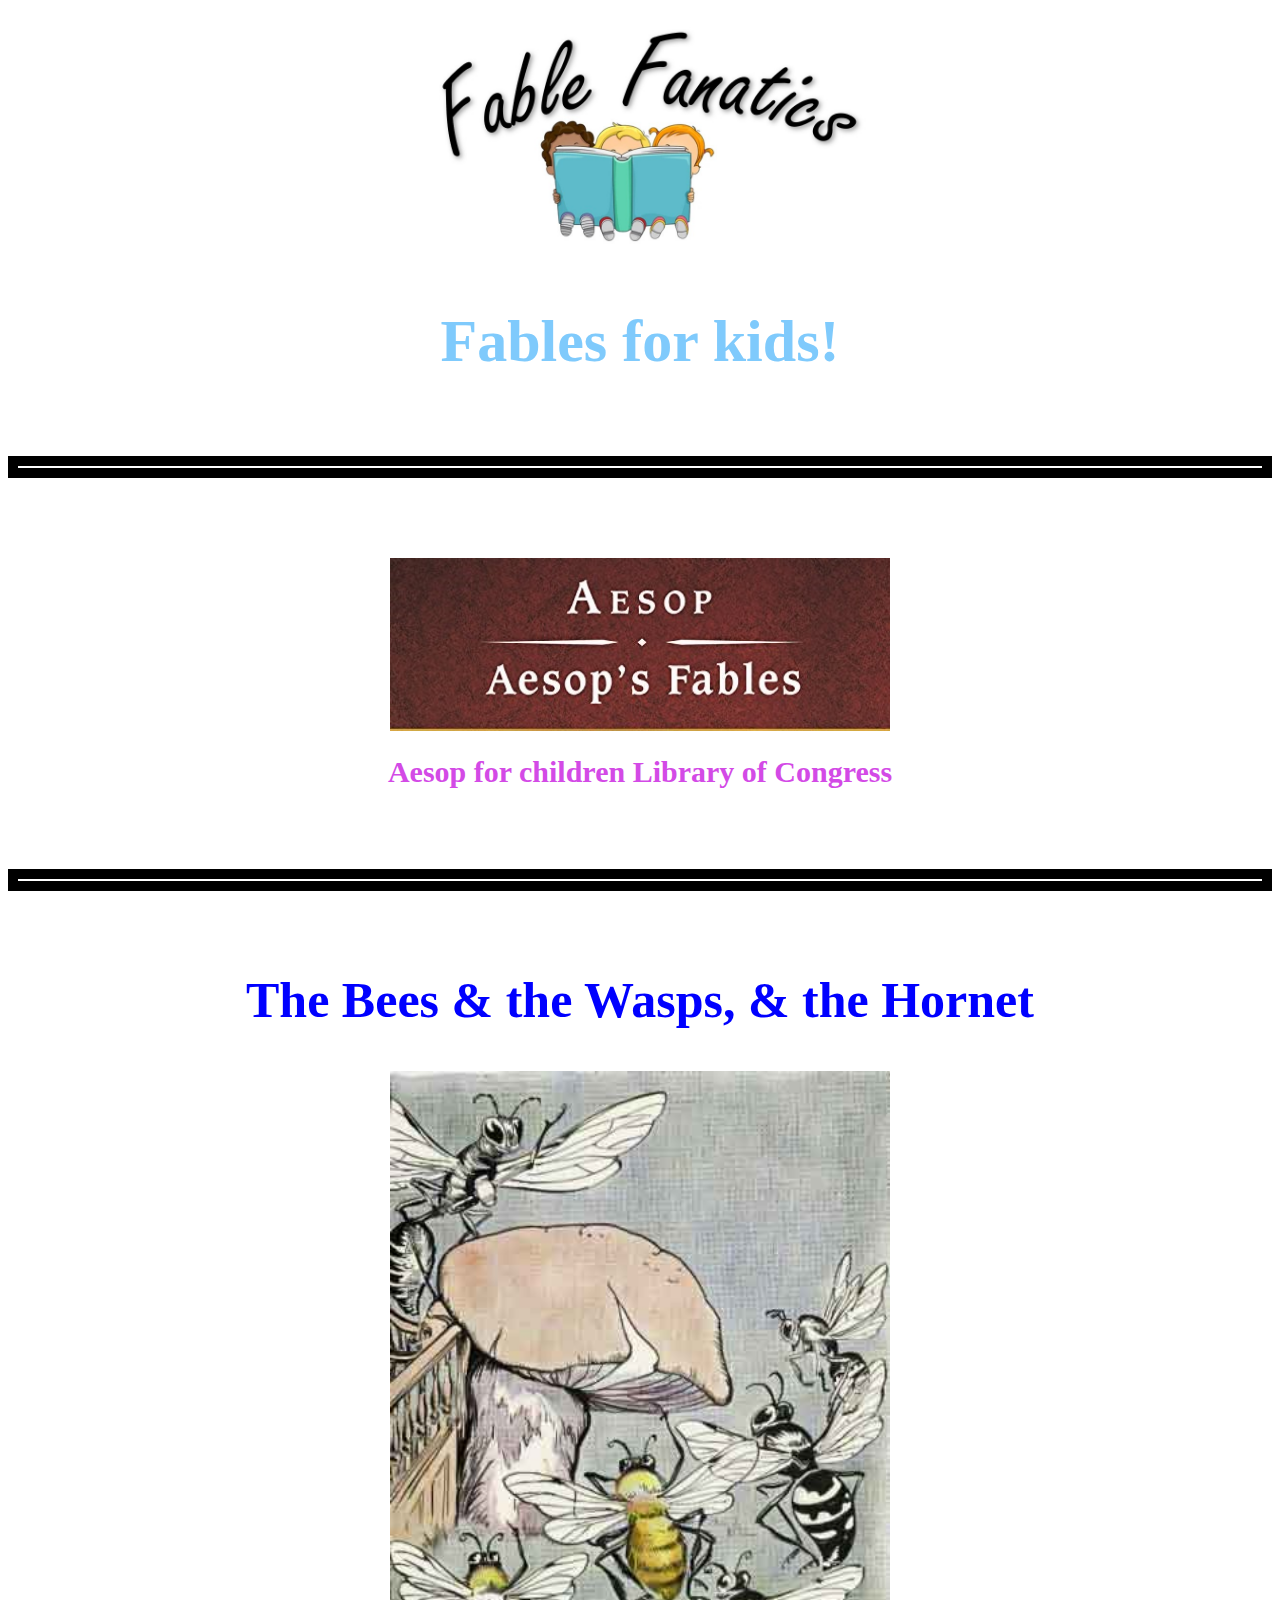
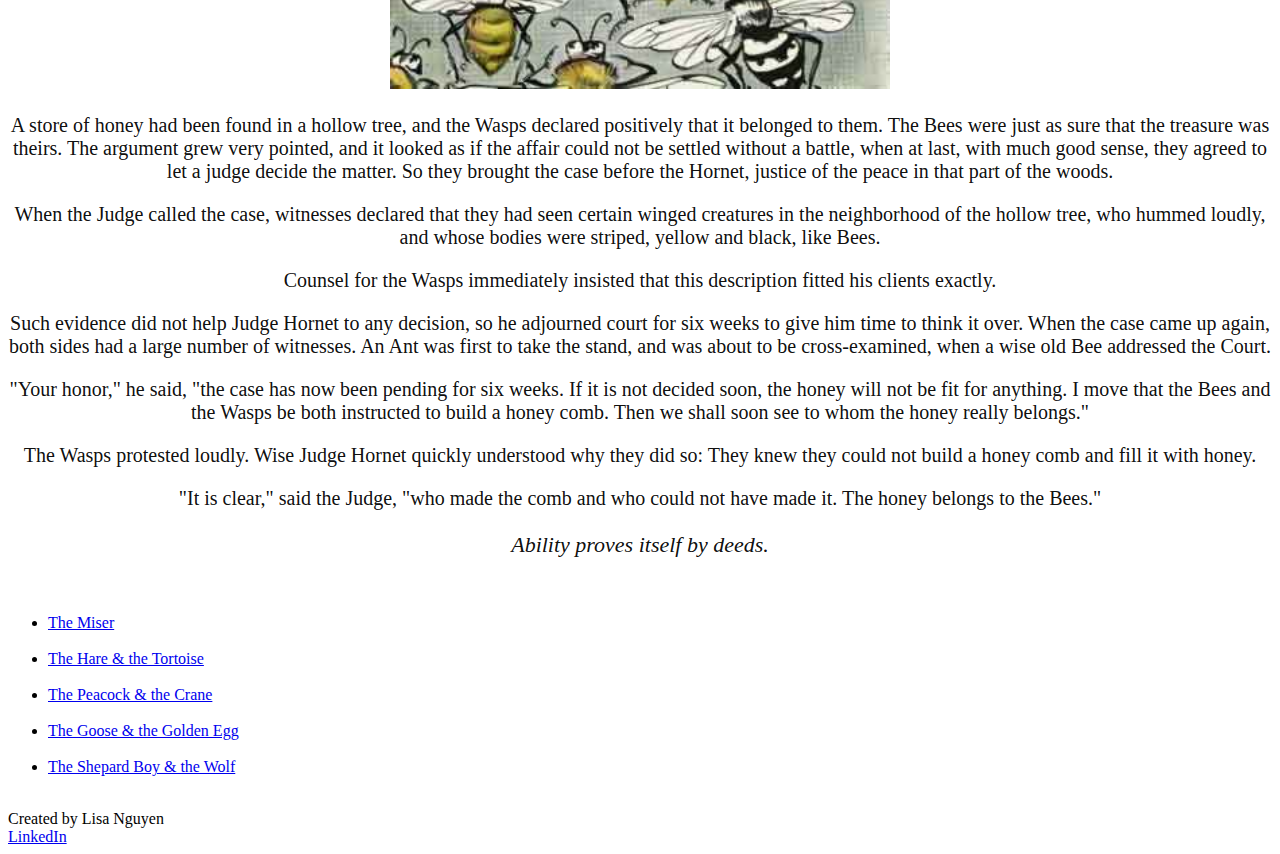
==== the-bees-wasps-hornets.html @ 8d503abe "Initial commit" ====
<!DOCTYPE html>
<html>
  <head>
    <meta charset="utf-8">
    <meta name="viewport" content="width=device-width">
    <title>Fable Fanatics</title>
    <link href="style.css" rel="stylesheet" type="text/css" />
  </head>

  <header>
    <img src=images/fable-fanatics-logo.jpg alt="ff's logo with children and book in the middle." width="500">
    <h1>Fables for kids!</h1>
    <hr>
    <img src=images/aesop-header.jpg alt="Aesop's header with red background." width="500">
  </header>

  <body>
    <h1>Aesop for children Library of 
    Congress</h1>
    <hr>
    <h2>The Bees & the Wasps, & the Hornet</h2>
    <h3><img src=images/bees-wasps-hornets.jpg alt="bees, wasps, and hornets in a circle around a mushroom." width="500"></h3>
    <p>
      A store of honey had been found in a hollow tree, and the Wasps declared positively that it belonged to them. The Bees were just as sure that the treasure was theirs. The argument grew very pointed, and it looked as if the affair could not be settled without a battle, when at last, with much good sense, they agreed to let a judge decide the matter. So they brought the case before the Hornet, justice of the peace in that part of the woods.
    </p>
    <p>
      When the Judge called the case, witnesses declared that they had seen certain winged creatures in the neighborhood of the hollow tree, who hummed loudly, and whose bodies were striped, yellow and black, like Bees.
    </p>
    <p>
      Counsel for the Wasps immediately insisted that this description fitted his clients exactly.
    </p>
    <p>
      Such evidence did not help Judge Hornet to any decision, so he adjourned court for six weeks to give him time to think it over. When the case came up again, both sides had a large number of witnesses. An Ant was first to take the stand, and was about to be cross-examined, when a wise old Bee addressed the Court.
    </p>
    <p>
      "Your honor," he said, "the case has now been pending for six weeks. If it is not decided soon, the honey will not be fit for anything. I move that the Bees and the Wasps be both instructed to build a honey comb. Then we shall soon see to whom the honey really belongs."
    </p>
    <p>
      The Wasps protested loudly. Wise Judge Hornet quickly understood why they did so: They knew they could not build a honey comb and fill it with honey.
    </p>
    <p>
      "It is clear," said the Judge, "who made the comb and who could not have made it. The honey belongs to the Bees."
    </p>

    <p class="ff-emphasis">
      Ability proves itself by deeds.
    </p>

   <br>
   <ul>
    <li><a href="the-miser.html">The Miser</a></li>
   <br>
    <li><a href="the-hare-tortoise.html">The Hare & the Tortoise</a></li>
   <br>
    <li><a href="index.html">The Peacock & the Crane</a></li>
   <br>
    <li><a href="the-goose-goldenegg.html">The Goose & the Golden Egg</a></li>
   <br>
    <li><a href="the-shepardboy-wolf.html">The Shepard Boy & the Wolf</a></li>
   </ul>
   <br> 

   <footer>Created by Lisa Nguyen
     <br>
     <a href="https://www.linkedin.com/in/lisanguyenpm">LinkedIn</a>
   </footer>

   <script src="script.js"></script>
  </body>
</html>
---- style.css ----
body h1 {
  font-family:Cambria, Cochin, Georgia, Times, 'Times New Roman', serif;
  color: rgb(211, 74, 230);
  font-size: 30px;
  text-align: center;
}

body h2 {
  font-family:Cambria, Cochin, Georgia, Times, 'Times New Roman', serif;
  color: blue;
  font-size: 50px;
  text-align: center;
}

body h3 {
  text-align:center;
}

p {
  font-family:Cambria, Cochin, Georgia, Times, 'Times New Roman', serif;
  color: rgba(2, 2, 2, 0.966);
  font-size: 20px;
  text-align: center;
}

header {
  text-align: center;
}

header h1 {
  font-family:Cambria, Cochin, Georgia, Times, 'Times New Roman', serif;
  color: rgb(127, 202, 252);
  font-size: 60px;
}

/*Fable Fanatics Custom Color Code*/
.ff-emphasis {
  font-family:fantasy;
  font-size: 22px;
  text-align: center;
  font-style: italic;
}

hr {
  height: 2px;
  /*width: 20x;*/
  background-color: white;
  border: 10px solid black;
    /*size style color*/
  margin-top: 80px;
  margin-bottom: 80px;
  /*transform: rotate(45deg);*/
  /*background-image: url("your image filename");*/
}
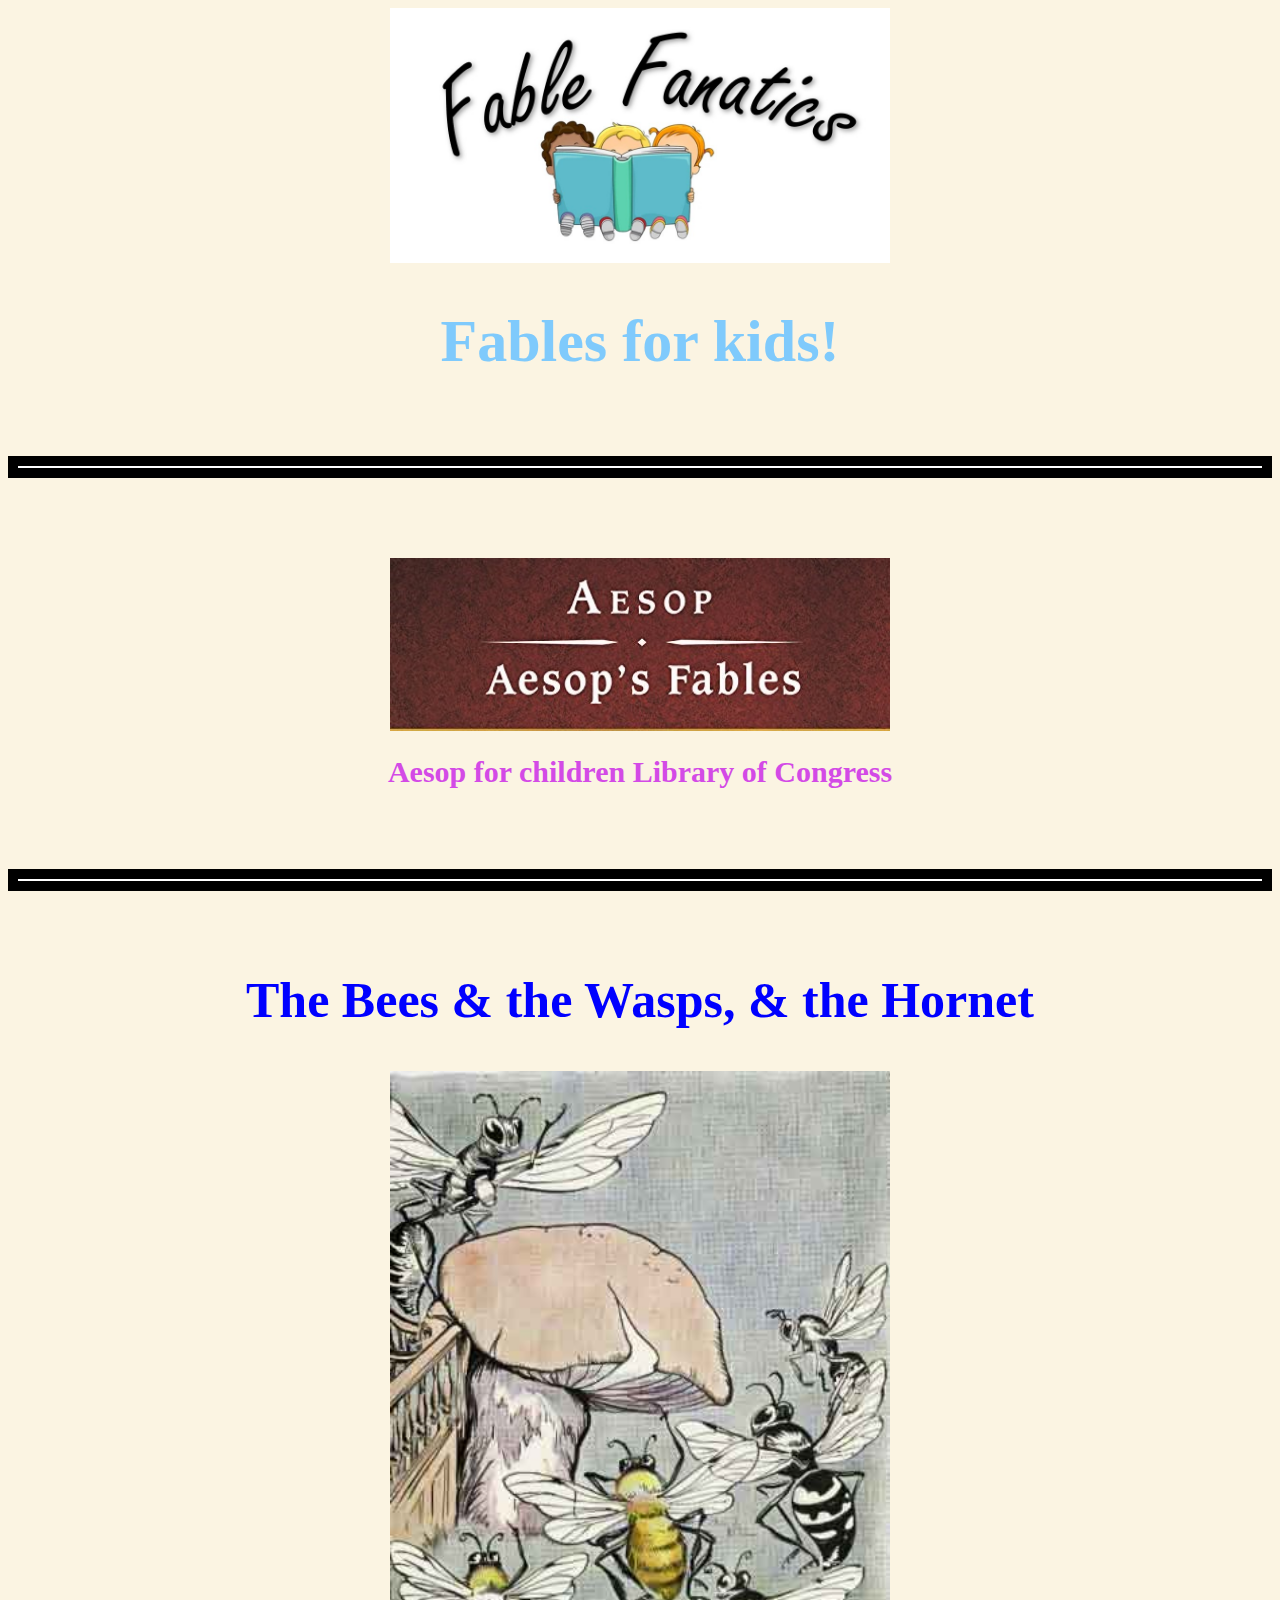
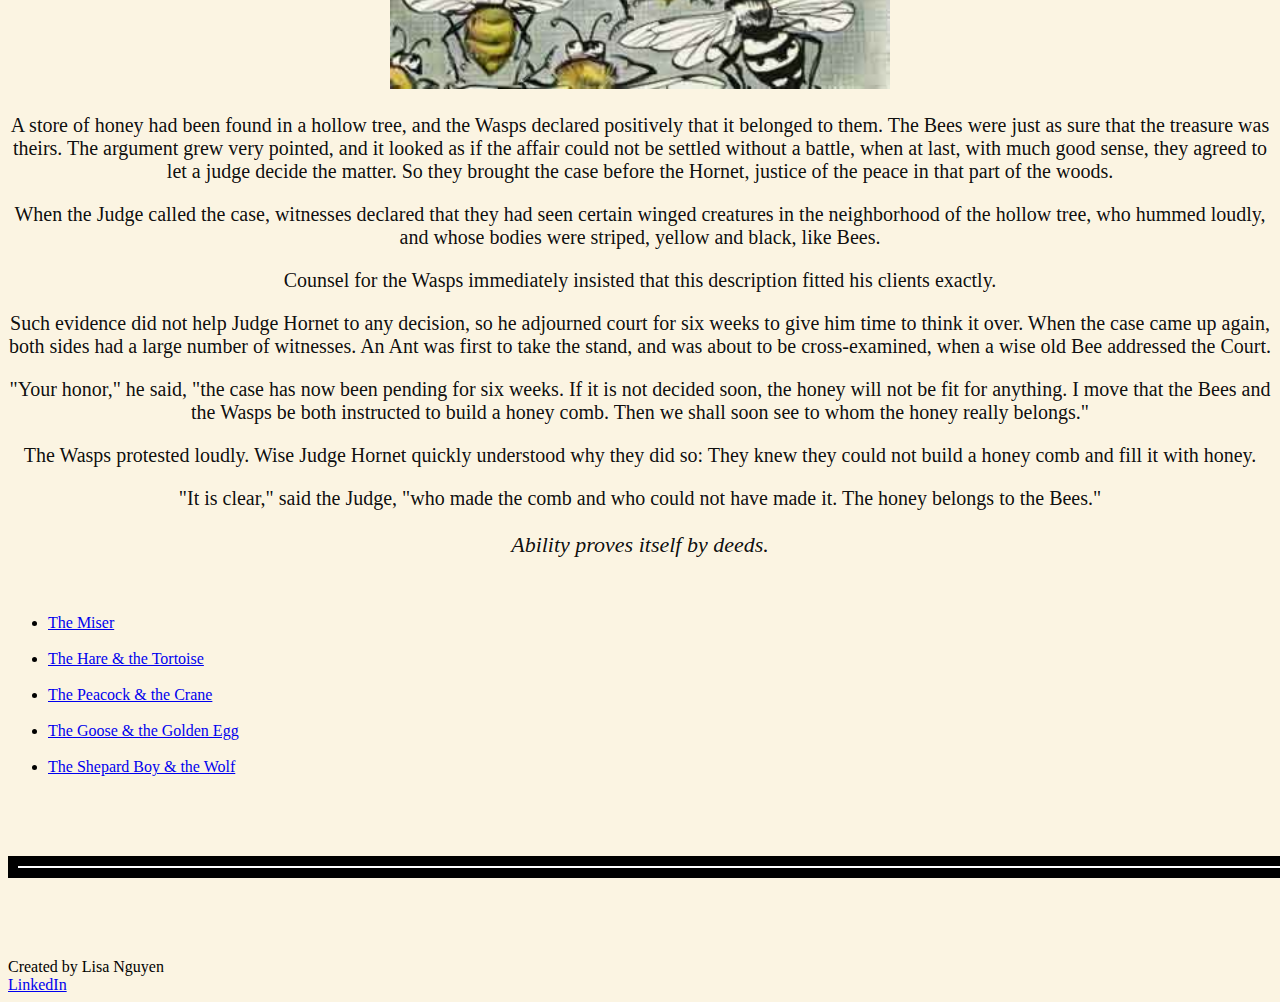
==== commit ee68deaf: "added footer horizontal line and removed break above footer" ====
--- a/the-bees-wasps-hornets.html
+++ b/the-bees-wasps-hornets.html
@@ -58,9 +58,10 @@
    <br>
     <li><a href="the-shepardboy-wolf.html">The Shepard Boy & the Wolf</a></li>
    </ul>
-   <br> 
 
-   <footer>Created by Lisa Nguyen
+   <footer>
+     <hr style="width:100%;text-align:left;margin-left:0">      
+      Created by Lisa Nguyen
      <br>
      <a href="https://www.linkedin.com/in/lisanguyenpm">LinkedIn</a>
    </footer>
--- a/style.css
+++ b/style.css
@@ -1,3 +1,6 @@
+body {
+  background-color: rgba(245, 230, 189, 0.445);
+}
 body h1 {
   font-family:Cambria, Cochin, Georgia, Times, 'Times New Roman', serif;
   color: rgb(211, 74, 230);
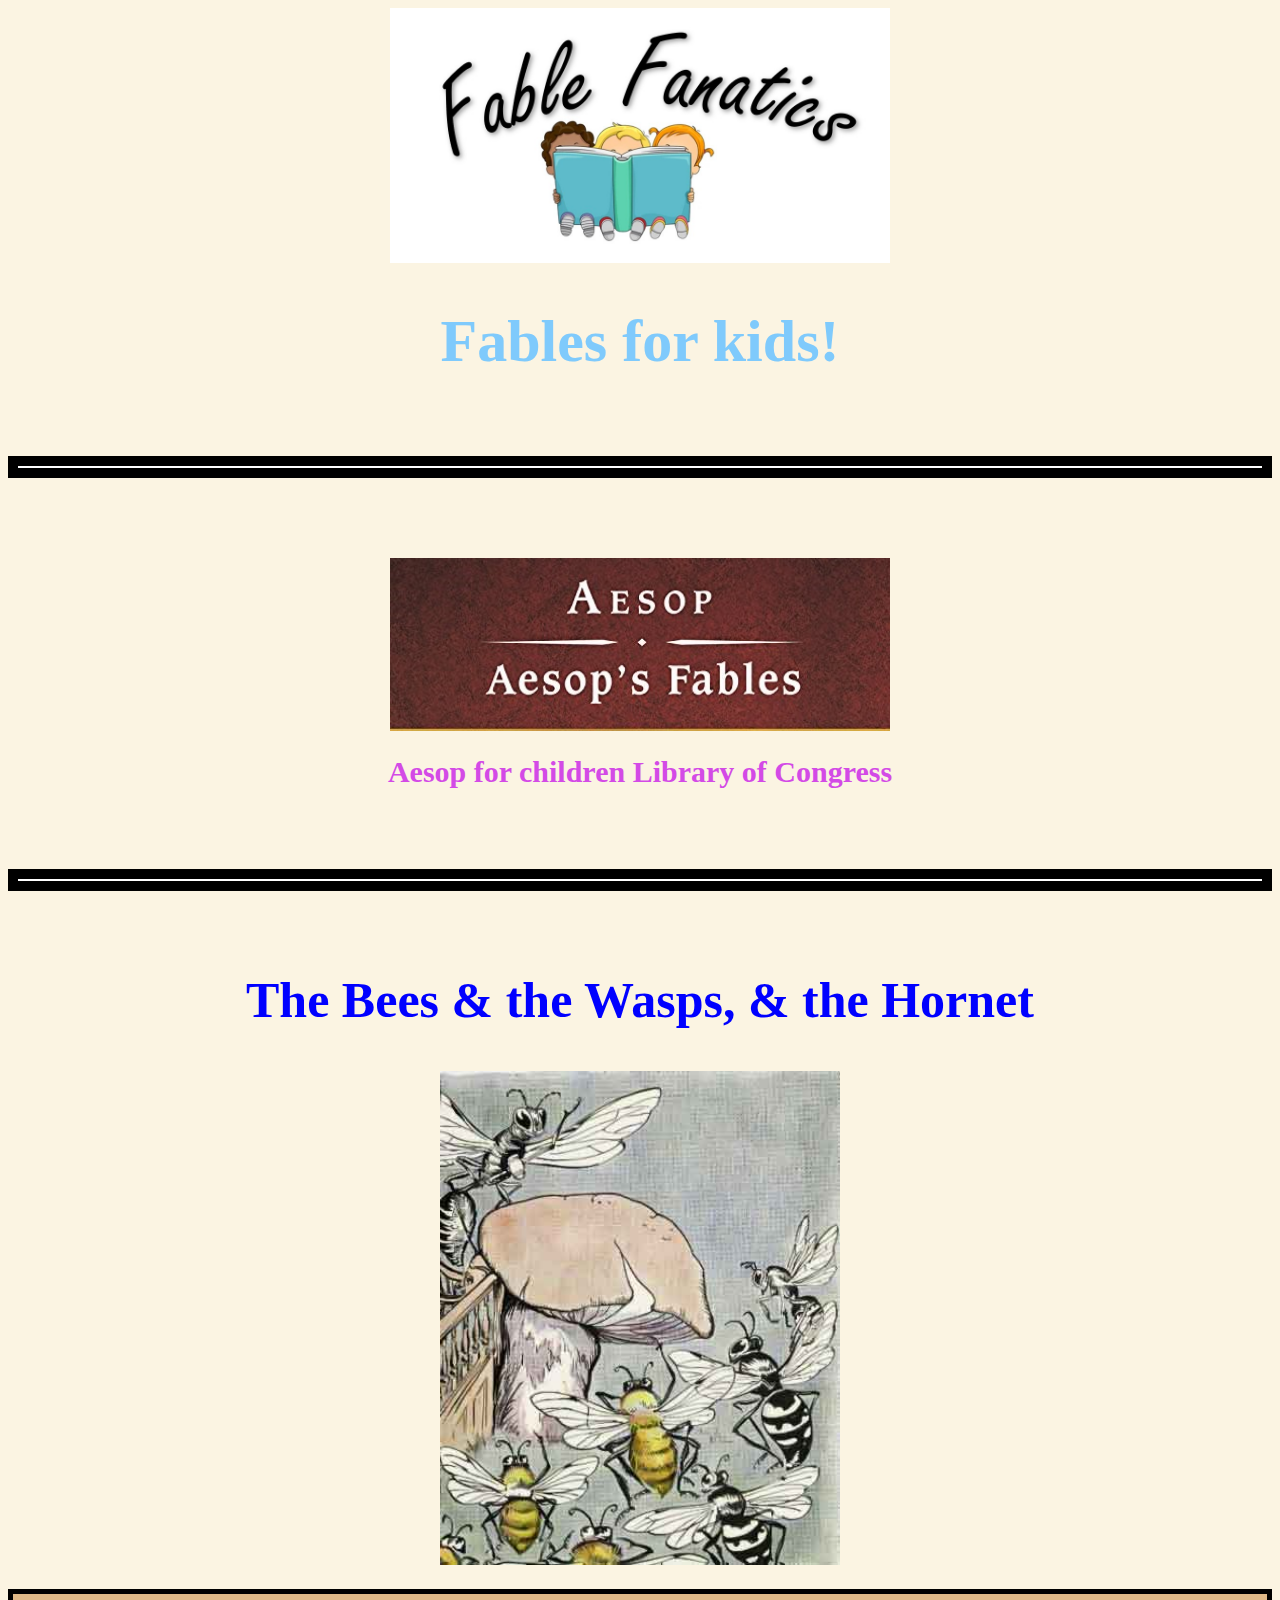
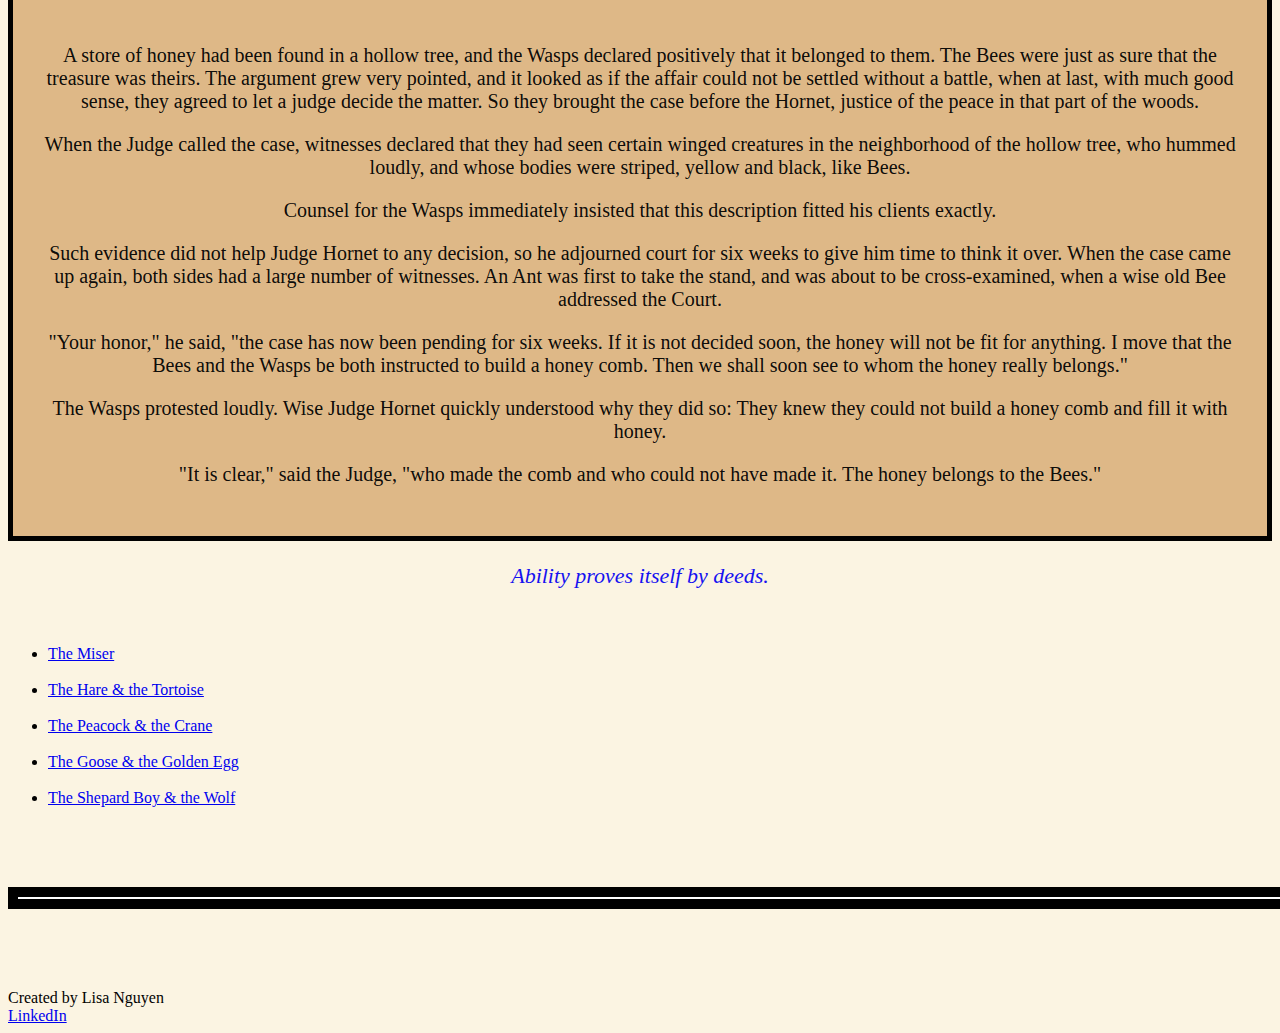
==== commit c64f55de: "added div class and styled." ====
--- a/the-bees-wasps-hornets.html
+++ b/the-bees-wasps-hornets.html
@@ -19,28 +19,30 @@
     Congress</h1>
     <hr>
     <h2>The Bees & the Wasps, & the Hornet</h2>
-    <h3><img src=images/bees-wasps-hornets.jpg alt="bees, wasps, and hornets in a circle around a mushroom." width="500"></h3>
-    <p>
-      A store of honey had been found in a hollow tree, and the Wasps declared positively that it belonged to them. The Bees were just as sure that the treasure was theirs. The argument grew very pointed, and it looked as if the affair could not be settled without a battle, when at last, with much good sense, they agreed to let a judge decide the matter. So they brought the case before the Hornet, justice of the peace in that part of the woods.
-    </p>
-    <p>
-      When the Judge called the case, witnesses declared that they had seen certain winged creatures in the neighborhood of the hollow tree, who hummed loudly, and whose bodies were striped, yellow and black, like Bees.
-    </p>
-    <p>
-      Counsel for the Wasps immediately insisted that this description fitted his clients exactly.
-    </p>
-    <p>
-      Such evidence did not help Judge Hornet to any decision, so he adjourned court for six weeks to give him time to think it over. When the case came up again, both sides had a large number of witnesses. An Ant was first to take the stand, and was about to be cross-examined, when a wise old Bee addressed the Court.
-    </p>
-    <p>
-      "Your honor," he said, "the case has now been pending for six weeks. If it is not decided soon, the honey will not be fit for anything. I move that the Bees and the Wasps be both instructed to build a honey comb. Then we shall soon see to whom the honey really belongs."
-    </p>
-    <p>
-      The Wasps protested loudly. Wise Judge Hornet quickly understood why they did so: They knew they could not build a honey comb and fill it with honey.
-    </p>
-    <p>
-      "It is clear," said the Judge, "who made the comb and who could not have made it. The honey belongs to the Bees."
-    </p>
+    <h3><img src=images/bees-wasps-hornets.jpg alt="bees, wasps, and hornets in a circle around a mushroom." width="400"></h3>
+    <div class="border-box">
+      <p>
+        A store of honey had been found in a hollow tree, and the Wasps declared positively that it belonged to them. The Bees were just as sure that the treasure was theirs. The argument grew very pointed, and it looked as if the affair could not be settled without a battle, when at last, with much good sense, they agreed to let a judge decide the matter. So they brought the case before the Hornet, justice of the peace in that part of the woods.
+      </p>
+      <p>
+        When the Judge called the case, witnesses declared that they had seen certain winged creatures in the neighborhood of the hollow tree, who hummed loudly, and whose bodies were striped, yellow and black, like Bees.
+      </p>
+      <p>
+        Counsel for the Wasps immediately insisted that this description fitted his clients exactly.
+      </p>
+      <p>
+        Such evidence did not help Judge Hornet to any decision, so he adjourned court for six weeks to give him time to think it over. When the case came up again, both sides had a large number of witnesses. An Ant was first to take the stand, and was about to be cross-examined, when a wise old Bee addressed the Court.
+      </p>
+      <p>
+        "Your honor," he said, "the case has now been pending for six weeks. If it is not decided soon, the honey will not be fit for anything. I move that the Bees and the Wasps be both instructed to build a honey comb. Then we shall soon see to whom the honey really belongs."
+      </p>
+      <p>
+        The Wasps protested loudly. Wise Judge Hornet quickly understood why they did so: They knew they could not build a honey comb and fill it with honey.
+      </p>
+      <p>
+        "It is clear," said the Judge, "who made the comb and who could not have made it. The honey belongs to the Bees."
+      </p>
+    </div>  
 
     <p class="ff-emphasis">
       Ability proves itself by deeds.
--- a/style.css
+++ b/style.css
@@ -42,6 +42,7 @@
   font-size: 22px;
   text-align: center;
   font-style: italic;
+  color: rgb(21, 17, 240)
 }
 
 hr {
@@ -54,4 +55,11 @@
   margin-bottom: 80px;
   /*transform: rotate(45deg);*/
   /*background-image: url("your image filename");*/
+}
+
+.border-box {
+  width: 400px center;
+  background:burlywood;
+  border: 5px solid black;
+  padding: 30px;
 }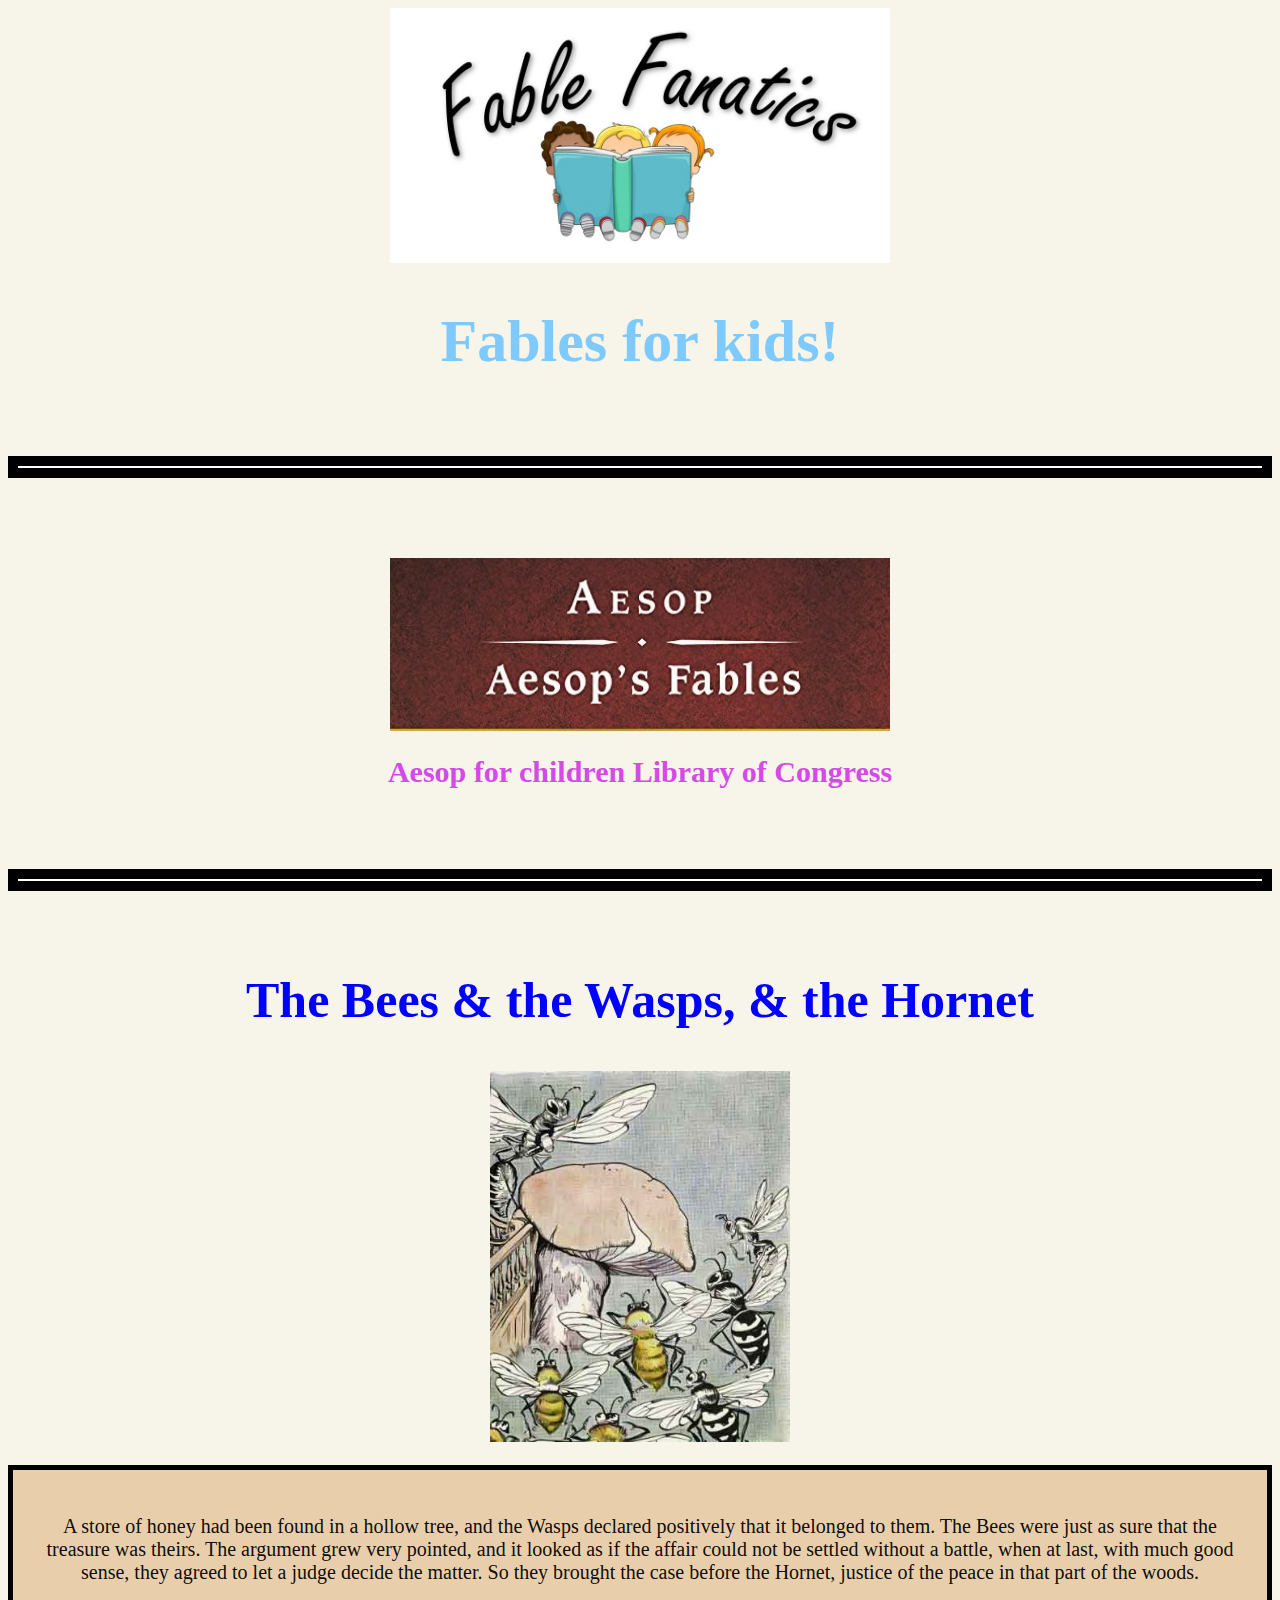
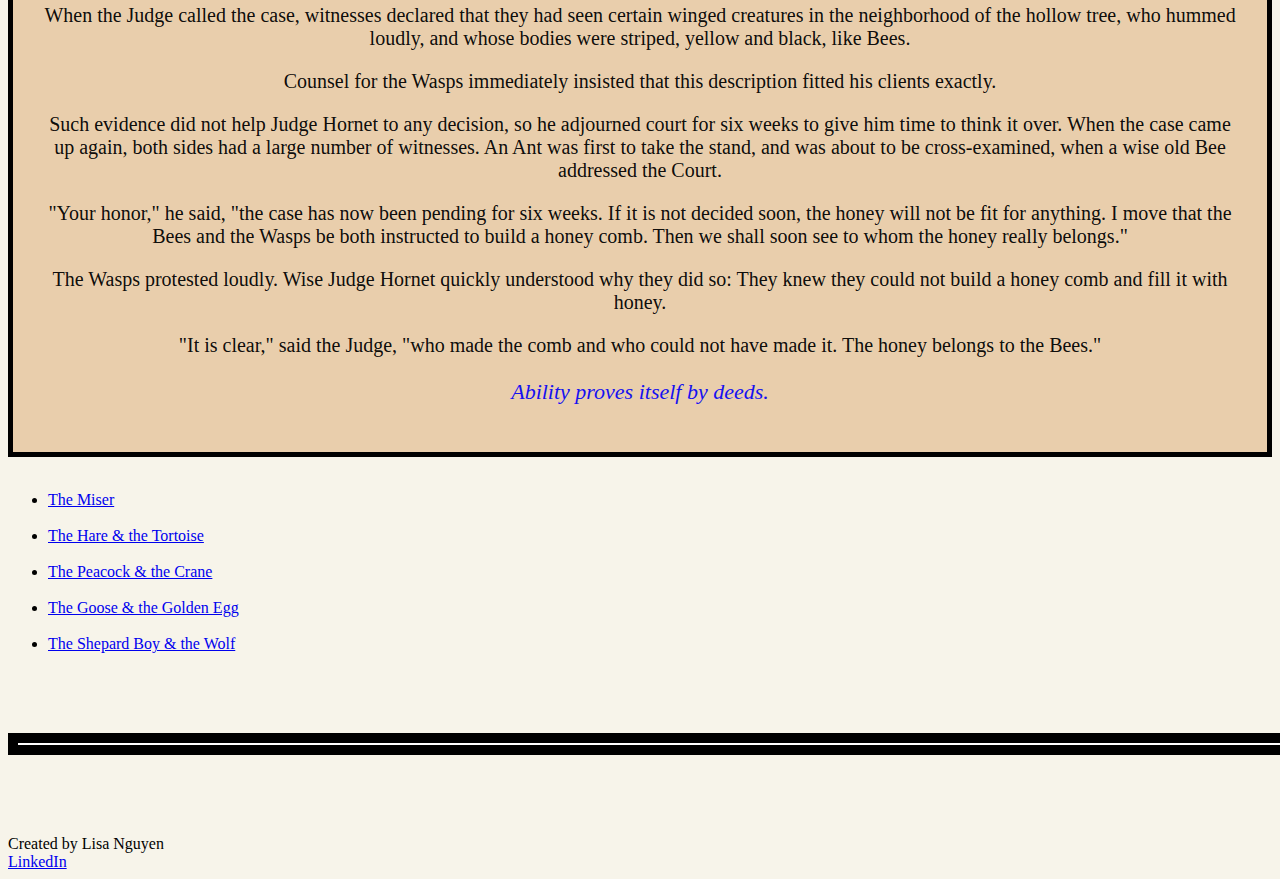
==== commit 0e7d05ba: "Change page background color and fable image size" ====
--- a/the-bees-wasps-hornets.html
+++ b/the-bees-wasps-hornets.html
@@ -19,7 +19,7 @@
     Congress</h1>
     <hr>
     <h2>The Bees & the Wasps, & the Hornet</h2>
-    <h3><img src=images/bees-wasps-hornets.jpg alt="bees, wasps, and hornets in a circle around a mushroom." width="400"></h3>
+    <h3><img src=images/bees-wasps-hornets.jpg alt="bees, wasps, and hornets in a circle around a mushroom." width="300"></h3>
     <div class="border-box">
       <p>
         A store of honey had been found in a hollow tree, and the Wasps declared positively that it belonged to them. The Bees were just as sure that the treasure was theirs. The argument grew very pointed, and it looked as if the affair could not be settled without a battle, when at last, with much good sense, they agreed to let a judge decide the matter. So they brought the case before the Hornet, justice of the peace in that part of the woods.
@@ -41,12 +41,12 @@
       </p>
       <p>
         "It is clear," said the Judge, "who made the comb and who could not have made it. The honey belongs to the Bees."
+      </p> 
+
+      <p class="ff-emphasis">
+        Ability proves itself by deeds.
       </p>
-    </div>  
-
-    <p class="ff-emphasis">
-      Ability proves itself by deeds.
-    </p>
+    </div> 
 
    <br>
    <ul>
--- a/style.css
+++ b/style.css
@@ -1,5 +1,5 @@
 body {
-  background-color: rgba(245, 230, 189, 0.445);
+  background-color: rgba(243, 238, 224, 0.671);
 }
 body h1 {
   font-family:Cambria, Cochin, Georgia, Times, 'Times New Roman', serif;
@@ -59,7 +59,8 @@
 
 .border-box {
   width: 400px center;
-  background:burlywood;
+  background:rgba(230, 199, 159, 0.836);
   border: 5px solid black;
-  padding: 30px;
-}+  padding: 25px;
+}
+
